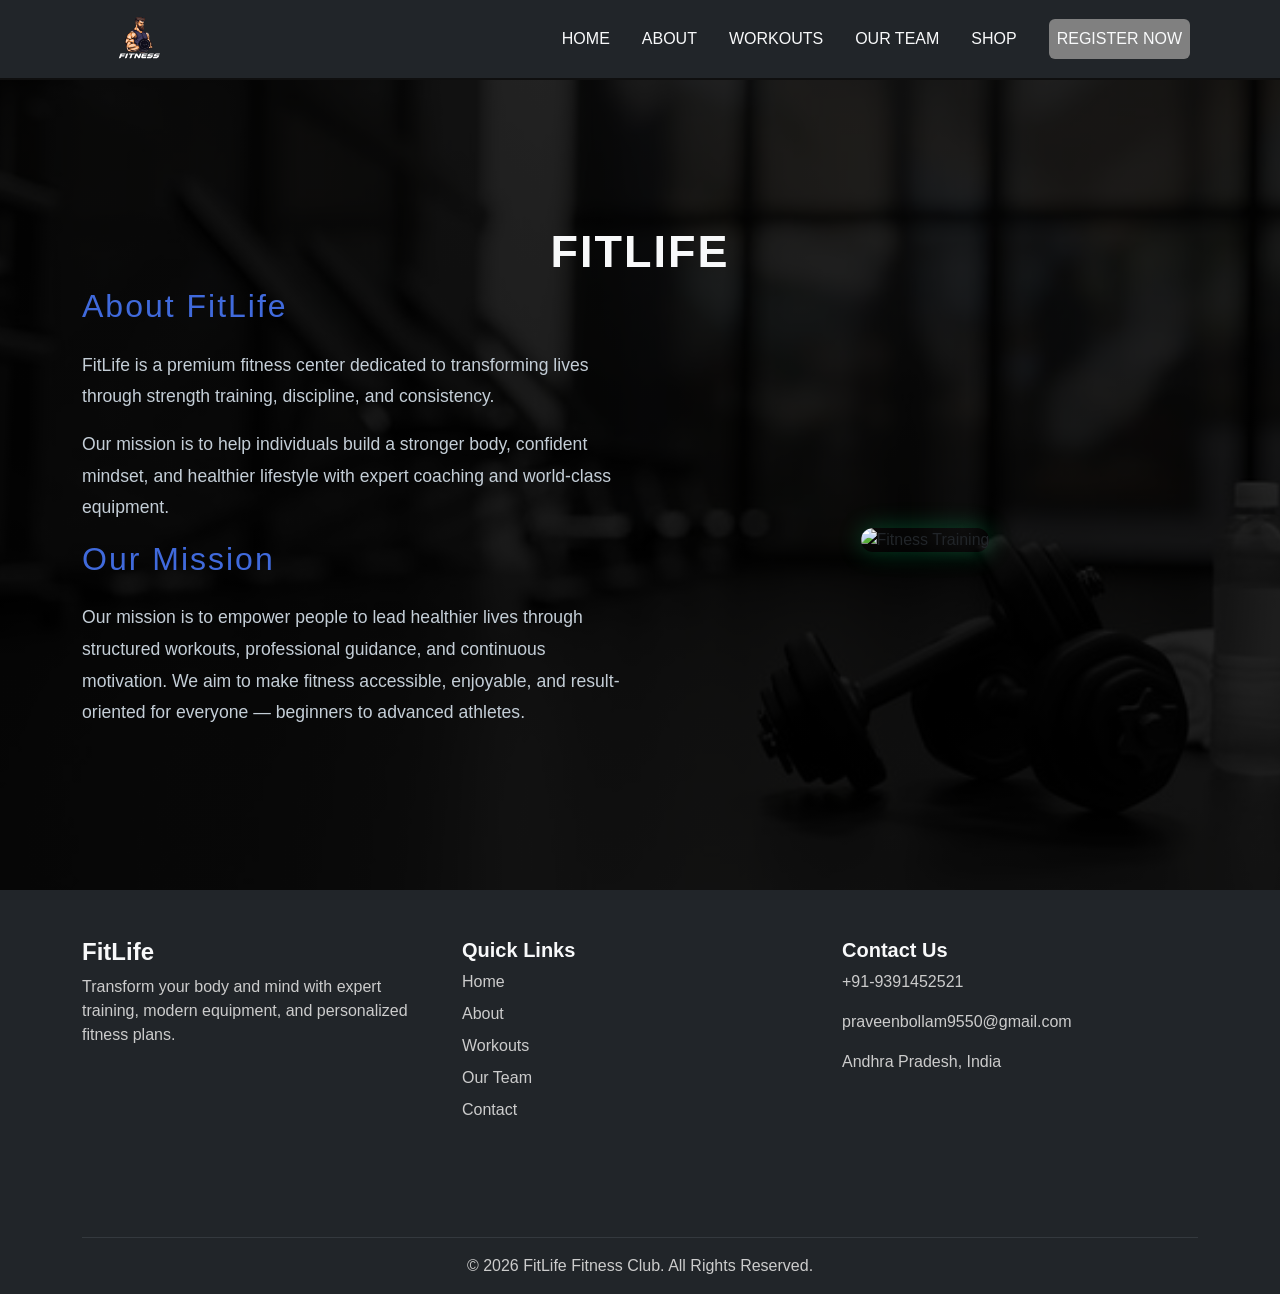
==== about.html @ a76d1004 "message" ====
<!DOCTYPE html>
<html lang="en">
<head>
    <meta charset="UTF-8">
    <meta name="viewport" content="width=device-width, initial-scale=1.0">
    <title>About</title>
    <link href="https://cdn.jsdelivr.net/npm/bootstrap@5.3.8/dist/css/bootstrap.min.css" rel="stylesheet">
    <link rel="stylesheet" href="style.css">
    <link rel="preconnect" href="https://fonts.googleapis.com">
    <link rel="preconnect" href="https://fonts.gstatic.com" crossorigin>
    <link href="https://fonts.googleapis.com/css2?family=Bitcount+Single:wght@100..900&family=Montserrat:ital,wght@0,100..900;1,100..900&family=Playwrite+IN+Guides&display=swap" rel="stylesheet">
<link rel="stylesheet" href="https://cdnjs.cloudflare.com/ajax/libs/font-awesome/7.0.1/css/all.min.css" integrity="sha512-2SwdPD6INVrV/lHTZbO2nodKhrnDdJK9/kg2XD1r9uGqPo1cUbujc+IYdlYdEErWNu69gVcYgdxlmVmzTWnetw==" crossorigin="anonymous" referrerpolicy="no-referrer" />
</head>
<body>
  <!-- Navbar start-->
<nav class="navbar navbar-expand-lg navbar-dark bg-dark fixed-top p-1">
  <div class="container">
    
    <a class="navbar-brand fw-bold" href="index.html"><img class="fitness-logo" src="Images/logo.svg" alt="Logo" width="100px" height="60px" class="nav-logo"></a>

    <button class="navbar-toggler" type="button" data-bs-toggle="collapse" data-bs-target="#menu"
      aria-controls="menu" aria-expanded="false" aria-label="Toggle navigation">
      <span class="navbar-toggler-icon"></span>
    </button>

    <div class="collapse navbar-collapse" id="menu">
      <ul class="navbar-nav ms-auto">
        <li class="nav-item p-2"><a class="nav-link team-link text-light" href="index.html">HOME</a></li>
        <li class="nav-item p-2"><a class="nav-link team-link text-light" href="about.html">ABOUT</a></li>
        <li class="nav-item p-2"><a class="nav-link team-link text-light" href="workout.html">WORKOUTS</a></li>
        <li class="nav-item p-2"><a class="nav-link team-link text-light" href="trainer.html">OUR TEAM</a></li>
        <li class="nav-item p-2"><a class="nav-link team-link text-light" href="shoping.html">SHOP</a></li>
        <li class="nav-item p-2"><a class="nav-link team-link text-light btn btn-outline-success ms-2" href="register.html">REGISTER NOW</a></li>
      </ul>
    </div>
  </div>
</nav>
<!-- Navbar End --> 


<!-- ABOUT SECTION START -->
<section class="about-section d-flex align-items-center text-dark">
  <div class="container">
     <h2 class="about-title text-center text-light">FITLIFE</h2>
    <div class="row align-items-center">

      <!-- LEFT CONTENT -->
      <div class="col-md-6 text-light">
        <h4 class="about-heading">About FitLife</h4>
        <p class="about-desc mt-4">
          FitLife is a premium fitness center dedicated to transforming lives
          through strength training, discipline, and consistency.
        </p>
        <p class="about-desc">
          Our mission is to help individuals build a stronger body,
          confident mindset, and healthier lifestyle with expert coaching
          and world-class equipment.
        </p>
        <h4 class="about-heading">Our Mission</h4>
        <p class="about-desc mt-4">Our mission is to empower people to lead healthier lives through structured workouts, professional guidance, and continuous motivation. We aim to make fitness accessible, enjoyable, and result-oriented for everyone — beginners to advanced athletes.</p>
      </div>

      <!-- RIGHT IMAGE -->
      <div class="col-md-6 mt-5 text-center">
        <img src="https://images.unsplash.com/photo-1558611848-73f7eb4001a1"
             alt="Fitness Training"
             class="about-img img-fluid">
      </div>

    </div>
  </div>
</section>


<!-- ABOUT SECTION END -->


<!-- Footer start-->
<footer class="footer bg-dark text-light pt-5">
  <div class="container">
    <div class="row">

      <!-- Brand -->
      <div class="col-md-4 mb-4">
        <h4 class="fw-bold">FitLife</h4>
        <p>
          Transform your body and mind with expert training, modern equipment,
          and personalized fitness plans.
        </p>
      </div>

      <!-- Quick Links -->
      <div class="col-md-4 mb-4">
        <h5 class="fw-semibold">Quick Links</h5>
        <ul class="list-unstyled footer-links">
          <li><a href="index.html">Home</a></li>
          <li><a href="about.html">About</a></li>
          <li><a href="workout.html">Workouts</a></li>
          <li><a href="trainer.html">Our Team</a></li>
          <li><a href="register.html">Contact</a></li>
        </ul>
      </div>

      <!-- Contact -->
      <div class="col-md-4 mb-4">
        <h5 class="fw-semibold">Contact Us</h5>
        <p><i class="fa-solid fa-phone"></i> +91-9391452521</p>
        <p><i class="fa-solid fa-envelope"></i> praveenbollam9550@gmail.com</p>
        <p><i class="fa-solid fa-location-crosshairs"></i>  Andhra Pradesh, India</p>
        <iframe src="https://www.google.com/maps/embed?pb=!1m18!1m12!1m3!1d3819.146788903681!2d81.4008139767466!3d16.819072477632393!2m3!1f0!2f0!3f0!3m2!1i1024!2i768!4f13.1!3m3!1m2!1s0x3a364931a5f3a781%3A0x4b361abc8fc56720!2s9%20FITNESS!5e0!3m2!1sen!2sin!4v1770137677370!5m2!1sen!2sin" width="300" height="100" style="border:0;" allowfullscreen="" loading="lazy" referrerpolicy="no-referrer-when-downgrade"></iframe>
      </div>

    </div>

    <hr class="border-secondary">

    <!-- Bottom -->
    <div class="text-center pb-3">
      <p class="mb-0">
        © 2026 FitLife Fitness Club. All Rights Reserved.
      </p>
    </div>
  </div>
</footer>

<!--Footer end-->

<!-- Bootstrap JS -->
<script src="https://cdn.jsdelivr.net/npm/bootstrap@5.3.8/dist/js/bootstrap.bundle.min.js"></script>

</body>
</html>
---- style.css ----
.navbar-nav .nav-link {
  transition: 0.3s;
}

.navbar-nav .nav-link:hover {
  color: rgb(246, 70, 12) !important;
  background-color: rgba(255,255,255,0.1);
  border-radius: 10%;
}
.team-link {
  position: relative;
  color: white;
  text-decoration: none;
}

.team-link::after {
  content: "";
  position: absolute;
  left: 0;
  bottom: -6px;
  width: 0;
  height: 2px;
  background: linear-gradient(to right, rgb(202, 51, 51), #7d4104);
  transition: width 0.4s ease;
}

.team-link:hover::after {
  width: 100%;
}
.team-link.active::after {
  width: 100%;
}

.fitness-logo{
    border-radius: 50%;
    padding-left: 0;
    padding-right: 3px;
}

.navbar-brand{
    padding-left: 8px;
}

.hero-section {
  height: 100vh;
  background: linear-gradient(
      rgba(0, 0, 0, 0.6),
      rgba(0, 0, 0, 0.6)
    ),
    url("Images/bodyWallapaper.jpg")
      center/cover no-repeat;
  color: white;
}

.hero-section h1 {
  font-size: 3rem;
}

.hero-section p {
  max-width: 600px;
  margin: auto;
}

.hero-section .btn {
    background-color: rgb(90, 49, 49);
    color: wheat;
}

.hero-section .btn:hover{
    box-shadow: 3px 3px 3px rgb(29, 79, 95);
    color: white;
}

.hero-section .lead{
  font-family: "Cabin", sans-serif;
  font-optical-sizing: auto;
  font-weight: weight;
  font-style: normal;
  font-variation-settings:
    "wdth" 100;
  color: lightblue;
}

.hero-section .fw-bold{
  font-family: "SN Pro", sans-serif;
  font-optical-sizing: auto;
  font-weight: weight;
  font-style: normal;
}


.footer p {
  color: #ccc;
}

.footer-links li {
  margin-bottom: 8px;
}

.footer-links a {
  color: #ccc;
  text-decoration: none;
  transition: 0.3s;
}

.footer-links a:hover {
  color: #d43b0c;
  padding-left: 5px;
}
.about-section {
  min-height: 90vh;
  background: linear-gradient(
      rgba(0, 0, 0, 0.85),
      rgba(0, 0, 0, 0.85)
    ),
    url("Images/aboutbg-image.jpg")
      center/cover no-repeat;
  padding: 80px 0;
}

.about-title {
  font-size: 3rem;
  font-weight: 700;
  letter-spacing: 2px;
}
.about-heading{
  font-size: 2rem;
  font-weight: 400;
  letter-spacing: 2px;
  color:#406adc ;
} 

.about-desc {
  font-size: 1.1rem;
  color: #c4ced7;
  line-height: 1.8;
  font-family: "Nunito", sans-serif;
  font-optical-sizing: auto;
  font-weight: weight;
  font-style: normal;
}

.about-img {
  max-width: 80%;
  border-radius: 12px;
  box-shadow: 0 0 25px rgba(0, 255, 136, 0.25);
}


.about-section p{
    font-family: "SN Pro", sans-serif;
  font-optical-sizing: auto;
  font-weight: weight;
  font-style: normal;
}

.about-section .about-title{
    font-family: "Archivo", sans-serif;
  font-optical-sizing: auto;
  font-weight: bold;
  font-style: normal;
  font-size: 45px;
  font-variation-settings:
    "wdth" 100;
}

.workout-detail-section {
  background-color: #0f0f0f;
  padding: 90px 0;
}   

.workout-title {
  color: #fff;
  font-size: 2.8rem;
  font-weight: 700;
  letter-spacing: 2px;
}
.workout-subtitle {
  color: #cfe8ff;
  font-size: 1.1rem;
  max-width: 600px;
  margin: auto;
}
.workout-row {
  margin-bottom: 80px;
}

.workout-img {
  border-radius: 15px;
  box-shadow: 0 0 25px rgba(0, 255, 136, 0.25);
  width: 500px;
  height: 300px;
}

.workout-img:hover{
  transform: scale(1.1);
}
.workout-row h3 {
color:#406adc ;
  font-weight: 600;
}

.workout-row p {
  color: #ddd;
  line-height: 1.7;
  font-family: "Raleway", sans-serif;
  font-optical-sizing: auto;
  font-weight: weight;
  font-style: normal;
}

.workout-row ul {
  margin-top: 15px;
}

.workout-row ul li {
  color: #cfe8ff;
}

body {
      background-color: #0f0f0f;
      color: #ddd;
      padding-top: 80px;
      font-family: 'Poppins', sans-serif;
    }

    .team-title {
      color: #fff;
      font-size: 2.8rem;
      font-weight: 700;
      letter-spacing: 2px;
      margin-bottom: 60px;
      padding-top: 50px;
    }

    .trainer-card {
      background: #151515;
      border-radius: 15px;
      overflow: hidden;
      box-shadow: 0 0 20px rgba(0, 255, 136, 0.15);
      transition: transform 0.3s ease;
      height: 100%;
    }

    .trainer-card:hover {
      transform: translateY(-10px);
    }

    .trainer-card img {
      width: 100%;
      height: 280px;
      object-fit: cover;
    }

    .trainer-info {
      padding: 20px;
      text-align: center;
    }

    .trainer-name {
      color:#406adc ;
      font-weight: 600;
      margin-bottom: 5px;
    }

    .trainer-role {
      color: #cfe8ff;
      font-size: 0.9rem;
      margin-bottom: 10px;
    }

    .trainer-desc {
      font-size: 0.95rem;
      line-height: 1.6;
        font-family: "IBM Plex Sans", sans-serif;
  font-optical-sizing: auto;
  font-weight: weight;
  font-style: normal;
  font-variation-settings:
    "wdth" 100;
    }

     .shop-title {
      color: #fff;
      font-size: 2.5rem;
      font-weight: 700;
      letter-spacing: 2px;
      margin-bottom: 40px;
      padding-top: 50px;
    }

    .product-card {
      background: #151515;
      border-radius: 12px;
      overflow: hidden;
      box-shadow: 0 0 15px rgba(0,255,136,0.15);
      transition: transform 0.3s ease;
      height: 100%;
      text-align: center;
      padding-bottom: 15px;
    }

    .product-card:hover {
      transform: translateY(-8px);
    }

    .product-card img {
      width: 100%;
      height: 200px;
      object-fit: cover;
    }

    .product-name {
      color:#406adc ;
      font-size: 0.95rem;
      margin-top: 10px;
      font-weight: 600;
    }

    .product-info {
      font-size: 0.85rem;
      color: #cfe8ff;
      margin: 5px 10px;
    }

    .product-price {
      font-size: 0.9rem;
      margin-top: 5px;
    }

    .btn{
      background-color: grey;
    }
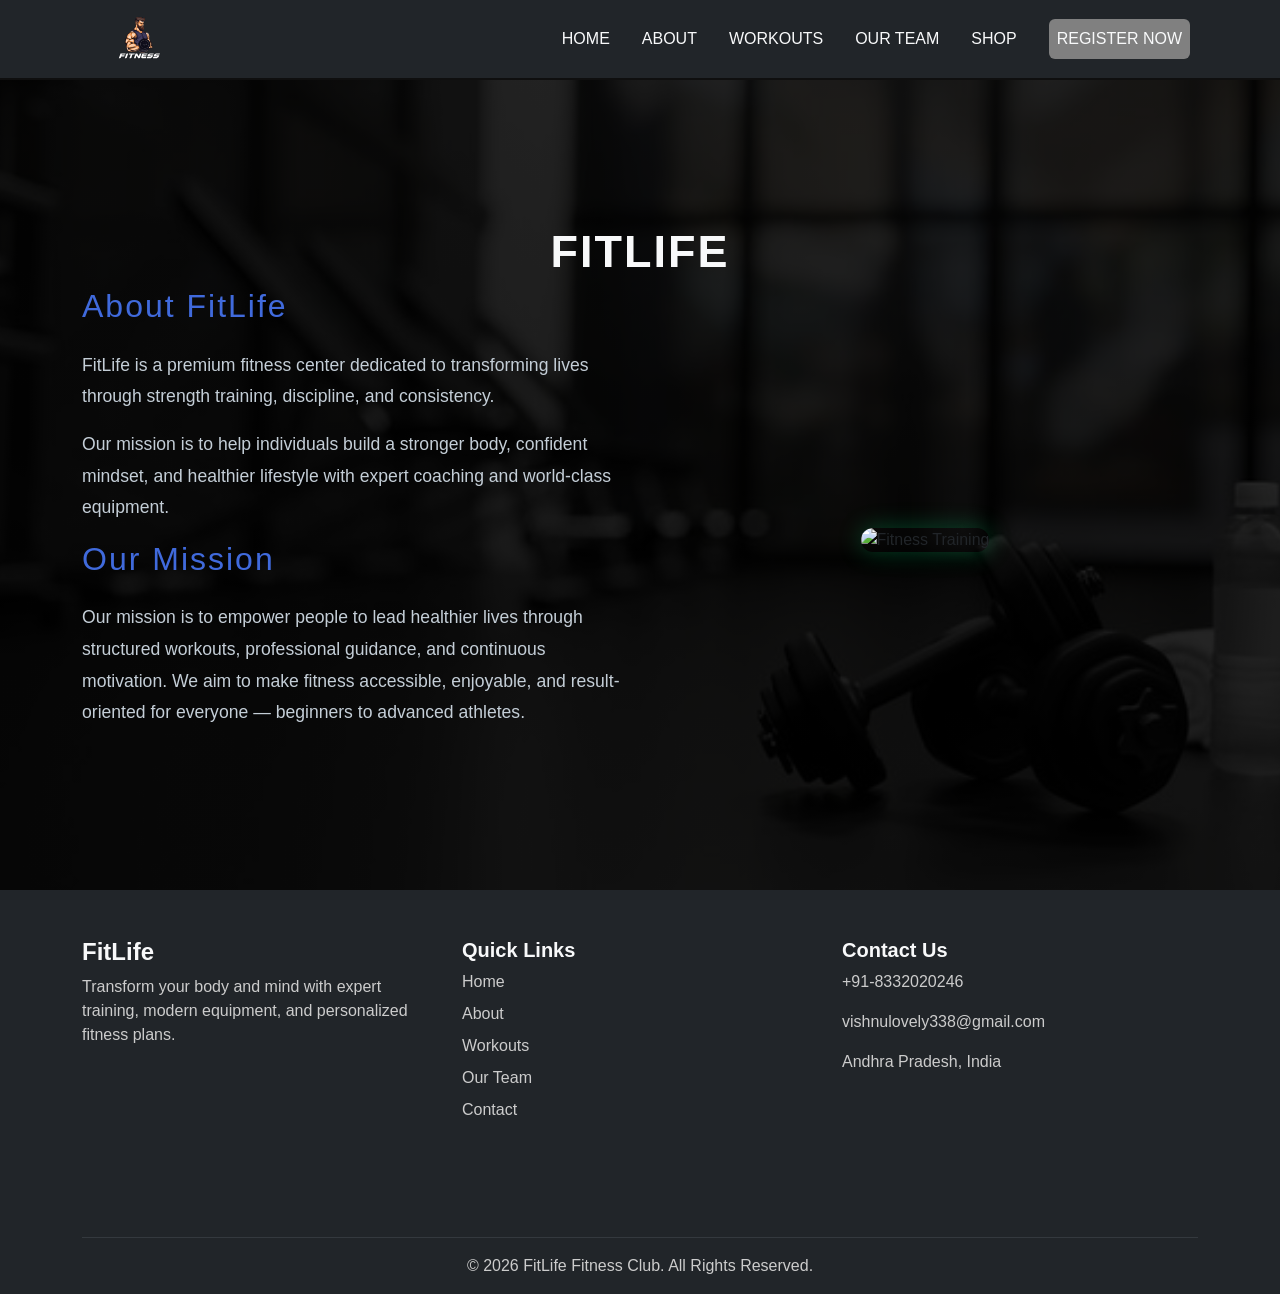
==== commit 1262ede7: "m" ====
--- a/about.html
+++ b/about.html
@@ -104,8 +104,8 @@
       <!-- Contact -->
       <div class="col-md-4 mb-4">
         <h5 class="fw-semibold">Contact Us</h5>
-        <p><i class="fa-solid fa-phone"></i> +91-9391452521</p>
-        <p><i class="fa-solid fa-envelope"></i> praveenbollam9550@gmail.com</p>
+        <p><i class="fa-solid fa-phone"></i> +91-8332020246</p>
+        <p><i class="fa-solid fa-envelope"></i> vishnulovely338@gmail.com</p>
         <p><i class="fa-solid fa-location-crosshairs"></i>  Andhra Pradesh, India</p>
         <iframe src="https://www.google.com/maps/embed?pb=!1m18!1m12!1m3!1d3819.146788903681!2d81.4008139767466!3d16.819072477632393!2m3!1f0!2f0!3f0!3m2!1i1024!2i768!4f13.1!3m3!1m2!1s0x3a364931a5f3a781%3A0x4b361abc8fc56720!2s9%20FITNESS!5e0!3m2!1sen!2sin!4v1770137677370!5m2!1sen!2sin" width="300" height="100" style="border:0;" allowfullscreen="" loading="lazy" referrerpolicy="no-referrer-when-downgrade"></iframe>
       </div>
